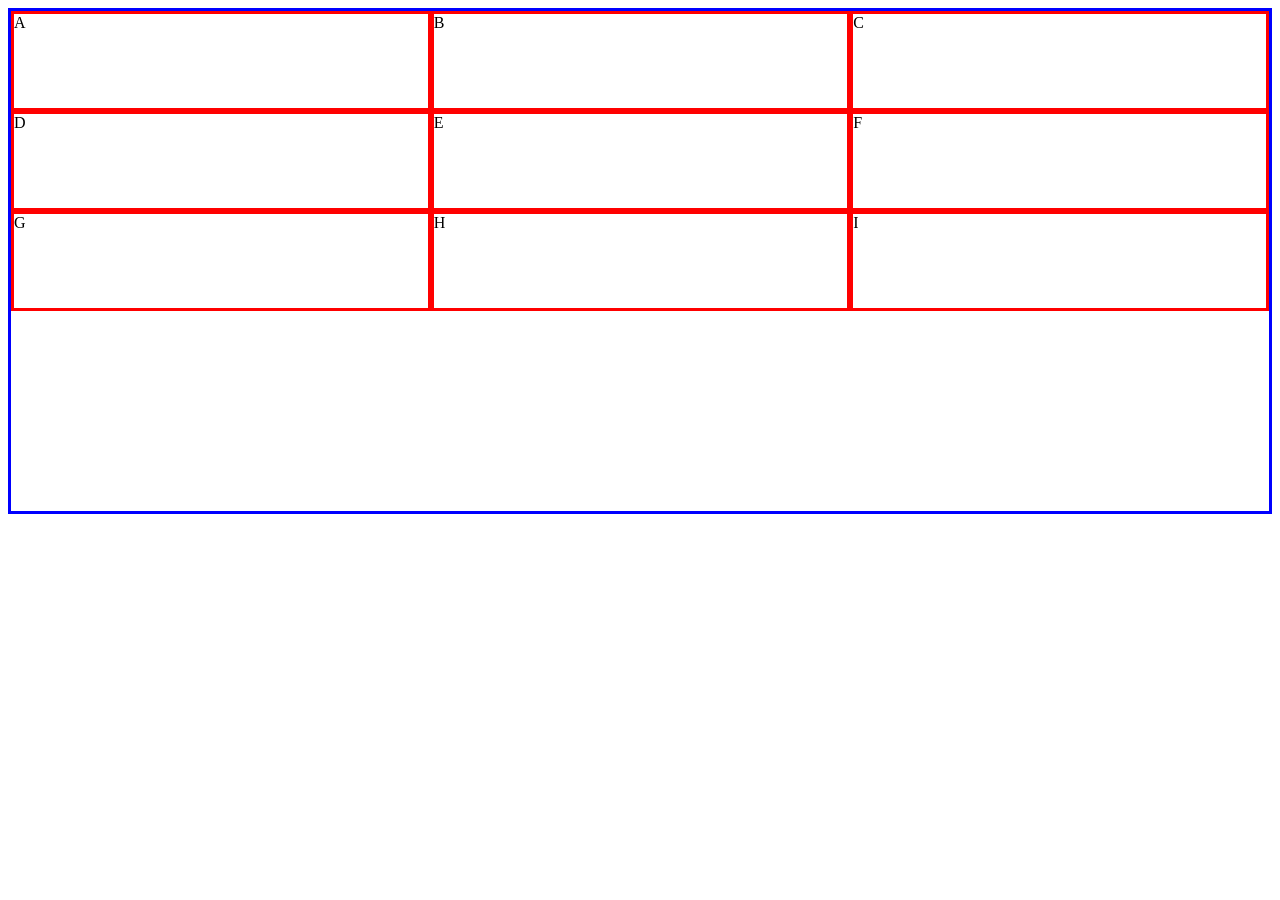
==== grid-03/index.html @ 41d66163 "Exercicio 03 grid layout" ====
<!DOCTYPE html>
<html lang="pt-br">
<head>
    <meta charset="UTF-8">
    <meta name="viewport" content="width=device-width, initial-scale=1.0">
    <title>Exercicio 03 de grid</title>
    <style>
        div.container{
            height: 500px;
            border: 3px solid blue;
            display: grid;
            grid-template-columns: auto auto auto;
            grid-template-rows: 100px 100px 100px;
            /*align-items: ;
            justify-items: ;
            align-content: ;
            justify-content:;*/

           
        }
        div.item{
            border: 3px solid red;
            
        }
    </style>
</head>
<body>
    <div class="container">
        <div class="item">A</div>
        <div class="item">B</div>
        <div class="item">C</div>
        <div class="item">D</div>
        <div class="item">E</div>
        <div class="item">F</div>
        <div class="item">G</div>
        <div class="item">H</div>
        <div class="item">I</div>
    </div>
</body>
</html>
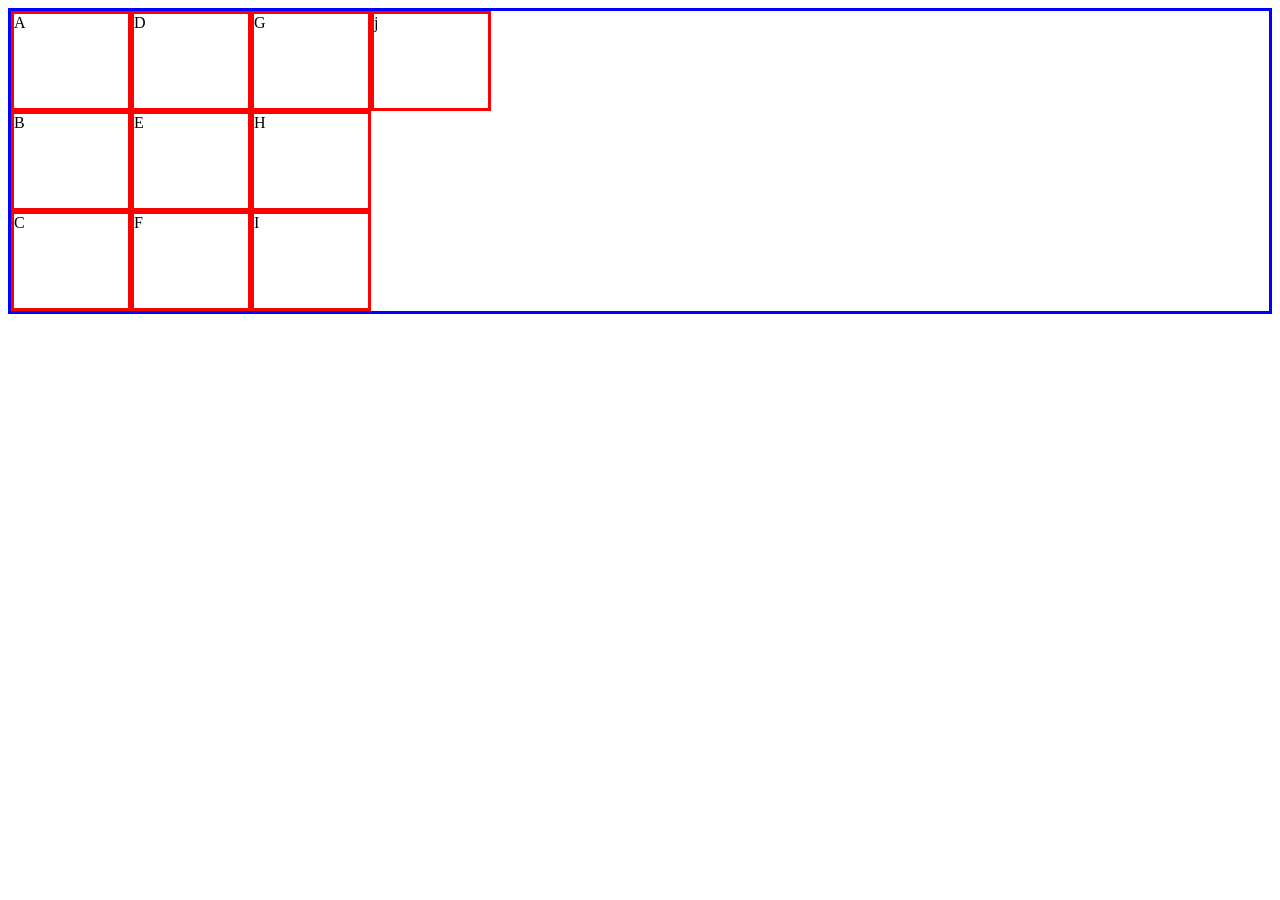
==== commit bc0e869c: "updates no exercicio" ====
--- a/grid-03/index.html
+++ b/grid-03/index.html
@@ -6,21 +6,20 @@
     <title>Exercicio 03 de grid</title>
     <style>
         div.container{
-            height: 500px;
             border: 3px solid blue;
             display: grid;
-            grid-template-columns: auto auto auto;
-            grid-template-rows: 100px 100px 100px;
-            /*align-items: ;
-            justify-items: ;
-            align-content: ;
-            justify-content:;*/
+            grid-template: repeat(3,100px)/repeat(3,120px);
+            grid-auto-flow:column;
+            grid-auto-columns: 120px;
+            grid-auto-rows: 100px;
+            place-items: normal normal;
+            place-content: normal normal;
 
            
         }
         div.item{
             border: 3px solid red;
-            
+             
         }
     </style>
 </head>
@@ -35,6 +34,7 @@
         <div class="item">G</div>
         <div class="item">H</div>
         <div class="item">I</div>
+        <div class="item">j</div>
     </div>
 </body>
 </html>
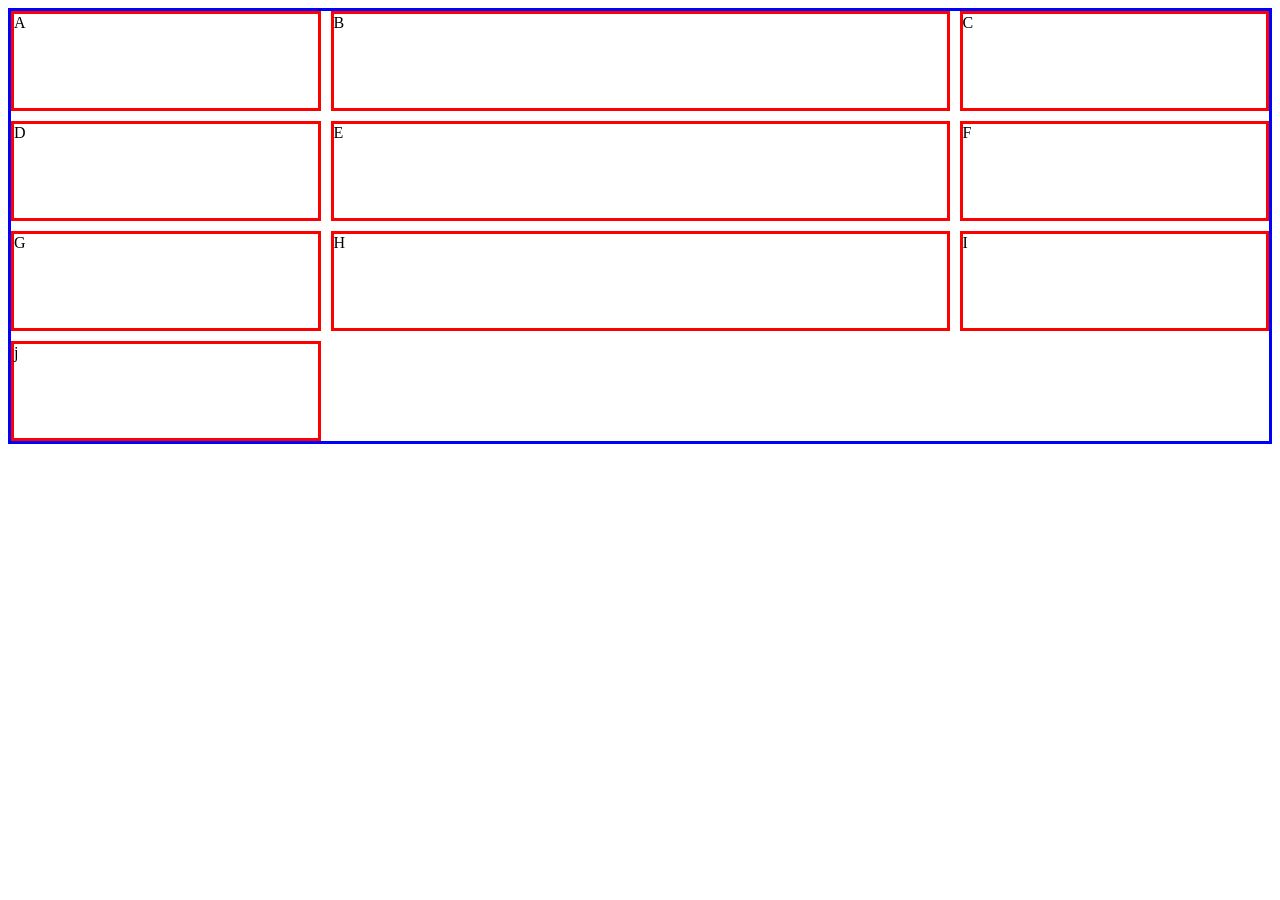
==== commit 0be07c8c: "updates" ====
--- a/grid-03/index.html
+++ b/grid-03/index.html
@@ -8,9 +8,9 @@
         div.container{
             border: 3px solid blue;
             display: grid;
-            grid-template: repeat(3,100px)/repeat(3,120px);
-            grid-auto-flow:column;
-            grid-auto-columns: 120px;
+            grid-template-rows: repeat(3,100px);
+            grid-template-columns: 1fr 2fr 1fr;
+            gap: 10px;
             grid-auto-rows: 100px;
             place-items: normal normal;
             place-content: normal normal;
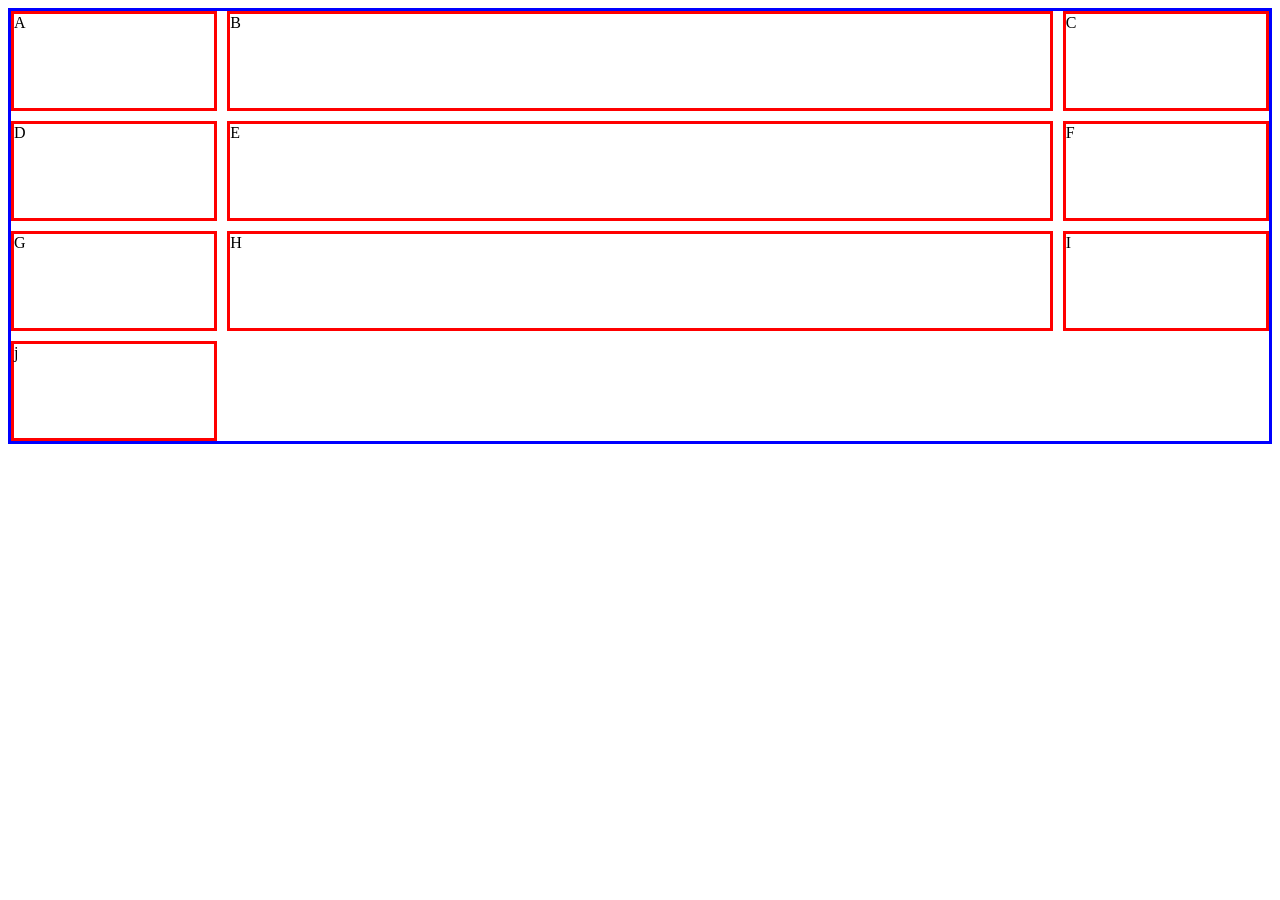
==== commit 3759f802: "updates" ====
--- a/grid-03/index.html
+++ b/grid-03/index.html
@@ -9,7 +9,7 @@
             border: 3px solid blue;
             display: grid;
             grid-template-rows: repeat(3,100px);
-            grid-template-columns: 1fr 2fr 1fr;
+            grid-template-columns: 1fr 4fr 1fr;
             gap: 10px;
             grid-auto-rows: 100px;
             place-items: normal normal;
